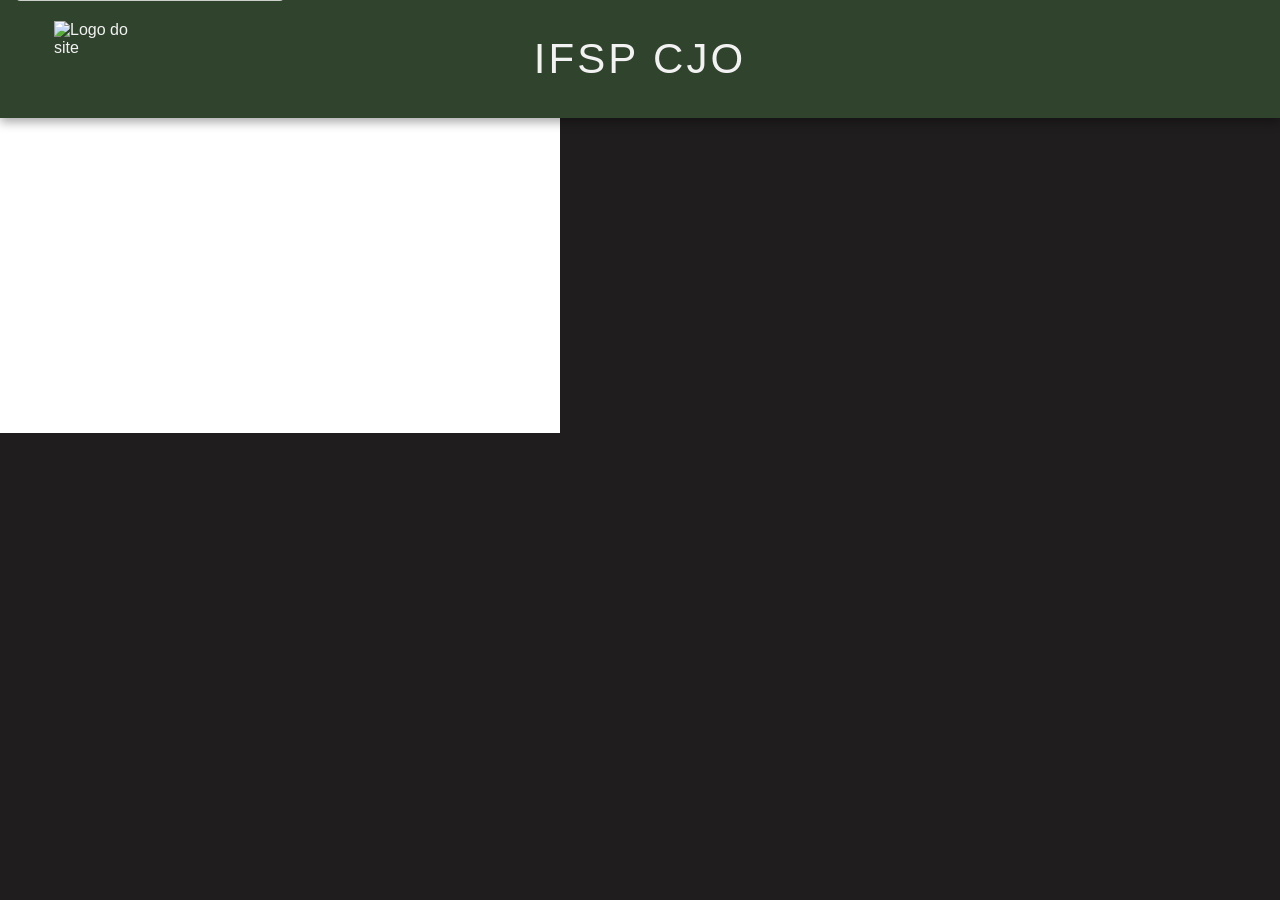
==== src/embbeded-youtube-page-template.html @ db29e04b "Criado template das páginas de video embedded do youtube e constante de configuração de quais videos" ====
<!DOCTYPE html>
<html lang="pt-BR">
<head>
  <meta charset="UTF-8" />
  <meta name="viewport" content="width=device-width, initial-scale=1.0" />

  <title>IFSP-CJO</title>

  <style>
    :root {
      --header-bg: #30432d;
      --page-bg: #1f1d1e;
      --text-main: #f2f2f2;
      --text-muted: #dddddd;
      --focus-color: #ffffff;
      --shadow: rgba(0, 0, 0, 0.35);
      --content-width: 980px;
    }

    * {
      box-sizing: border-box;
    }

    html {
      min-height: 100%;
      background: var(--page-bg);
      color-scheme: dark;
    }

    body {
      margin: 0;
      min-height: 100vh;
      background: var(--page-bg);
      color: var(--text-main);
      font-family: "Segoe UI", Arial, Helvetica, sans-serif;
    }

    .skip-link {
      position: absolute;
      left: 16px;
      top: 16px;
      z-index: 10;
      padding: 10px 14px;
      background: #ffffff;
      color: #111111;
      text-decoration: none;
      font-weight: 700;
      border-radius: 4px;
      transform: translateY(-140%);
    }

    .skip-link:focus {
      transform: translateY(0);
    }

    .site-header {
      min-height: 118px;
      background: var(--header-bg);
      display: flex;
      align-items: center;
      justify-content: center;
      position: relative;
      box-shadow: 0 4px 10px var(--shadow);
      padding: 24px 48px;
    }

    .site-logo {
      position: absolute;
      left: 54px;
      top: 50%;
      transform: translateY(-50%);
      width: 76px;
      height: 76px;
      object-fit: contain;
      display: block;
    }

    .site-title {
      margin: 0;
      color: var(--text-main);
      font-size: 42px;
      font-weight: 300;
      letter-spacing: 3px;
      text-transform: uppercase;
      text-align: center;
    }

    main {
      width: min(var(--content-width), calc(100% - 48px));
      margin: 0 auto;
      padding: 92px 0 80px;
    }

    .intro {
      max-width: 860px;
    }

    .project-title {
      margin: 0 0 28px;
      font-size: 31px;
      line-height: 1.15;
      font-weight: 600;
      color: var(--text-main);
    }

    .project-description {
      margin: 0;
      max-width: 850px;
      color: var(--text-muted);
      font-size: 30px;
      line-height: 1.12;
      font-weight: 300;
    }

    .materials {
      margin-top: 134px;
    }

    .materials-title {
      margin: 0 0 28px;
      font-size: 31px;
      font-weight: 600;
      color: var(--text-main);
    }

    .materials-grid {
      list-style: none;
      padding: 0;
      margin: 0;

      display: grid;
      grid-template-columns: repeat(auto-fit, minmax(150px, 1fr));
      gap: 54px 64px;
      align-items: start;
    }

    .material-item {
      margin: 0;
    }

    .material-card {
      min-height: 150px;
      color: var(--text-main);
      text-decoration: none;

      display: flex;
      flex-direction: column;
      align-items: center;
      justify-content: flex-start;
      gap: 26px;

      border-radius: 10px;
      transition:
        transform 160ms ease,
        opacity 160ms ease;
    }

    .material-card:hover {
      transform: translateY(-4px);
      opacity: 0.88;
    }

    .material-card:focus-visible {
      outline: 4px solid var(--focus-color);
      outline-offset: 8px;
    }

    .material-icon {
      width: 88px;
      height: 88px;
      object-fit: contain;
      display: block;
    }

    .material-label {
      font-size: 26px;
      line-height: 1.1;
      text-align: center;
      text-transform: uppercase;
      color: var(--text-main);
      font-weight: 300;
    }

    .empty-materials {
      color: var(--text-muted);
      font-size: 22px;
      line-height: 1.4;
    }

    @media (prefers-reduced-motion: reduce) {
      .material-card {
        transition: none;
      }

      .material-card:hover {
        transform: none;
      }
    }

    @media (max-width: 720px) {
      .site-header {
        min-height: 202px;
        justify-content: center;
        padding: 32px 28px;
      }

      .site-logo {
        position: static;
        transform: none;
        width: 76px;
        height: 76px;
        margin-right: 28px;
      }

      .site-title {
        font-size: 58px;
        letter-spacing: 2px;
      }

      main {
        width: 100%;
        padding: 108px 51px 90px;
      }

      .intro {
        max-width: none;
      }

      .project-title {
        text-align: center;
        font-size: 62px;
        font-weight: 300;
        margin-bottom: 54px;
      }

      .project-description {
        font-size: 35px;
        line-height: 1.08;
      }

      .materials {
        margin-top: 132px;
      }

      .materials-title {
        text-align: center;
        font-size: 60px;
        font-weight: 600;
        margin-bottom: 70px;
      }

      .materials-grid {
        grid-template-columns: repeat(2, minmax(0, 1fr));
        gap: 66px 78px;
      }

      .material-icon {
        width: 118px;
        height: 118px;
      }

      .material-label {
        font-size: 26px;
      }
    }

    @media (max-width: 520px) {
      .site-header {
        min-height: 132px;
        padding: 24px 20px;
      }

      .site-logo {
        width: 54px;
        height: 54px;
        margin-right: 18px;
      }

      .site-title {
        font-size: 36px;
      }

      main {
        padding: 64px 28px 72px;
      }

      .project-title {
        font-size: 42px;
      }

      .project-description {
        font-size: 27px;
      }

      .materials-title {
        font-size: 42px;
      }

      .materials-grid {
        gap: 54px 34px;
      }

      .material-icon {
        width: 96px;
        height: 96px;
      }
    }
  </style>
</head>

<body>
  <a class="skip-link" href="#conteudo-principal">Pular para o conteúdo principal</a>

  <header class="site-header">
    <img
      class="site-logo"
      src="./logo.png"
      alt="Logo do site"
      width="76"
      height="76"
    />

    <h1 class="site-title">IFSP CJO</h1>
  </header>
 
  <section class="embbeded-video-section">
    <iframe 
      width="560" 
      height="315" 
      src="https://www.youtube.com/embed/ID_DO_VIDEO"
      title="YouTube video player"
      frameborder="0"
      allowfullscreen>
    </iframe>
  </section>
  
</body>
</html>
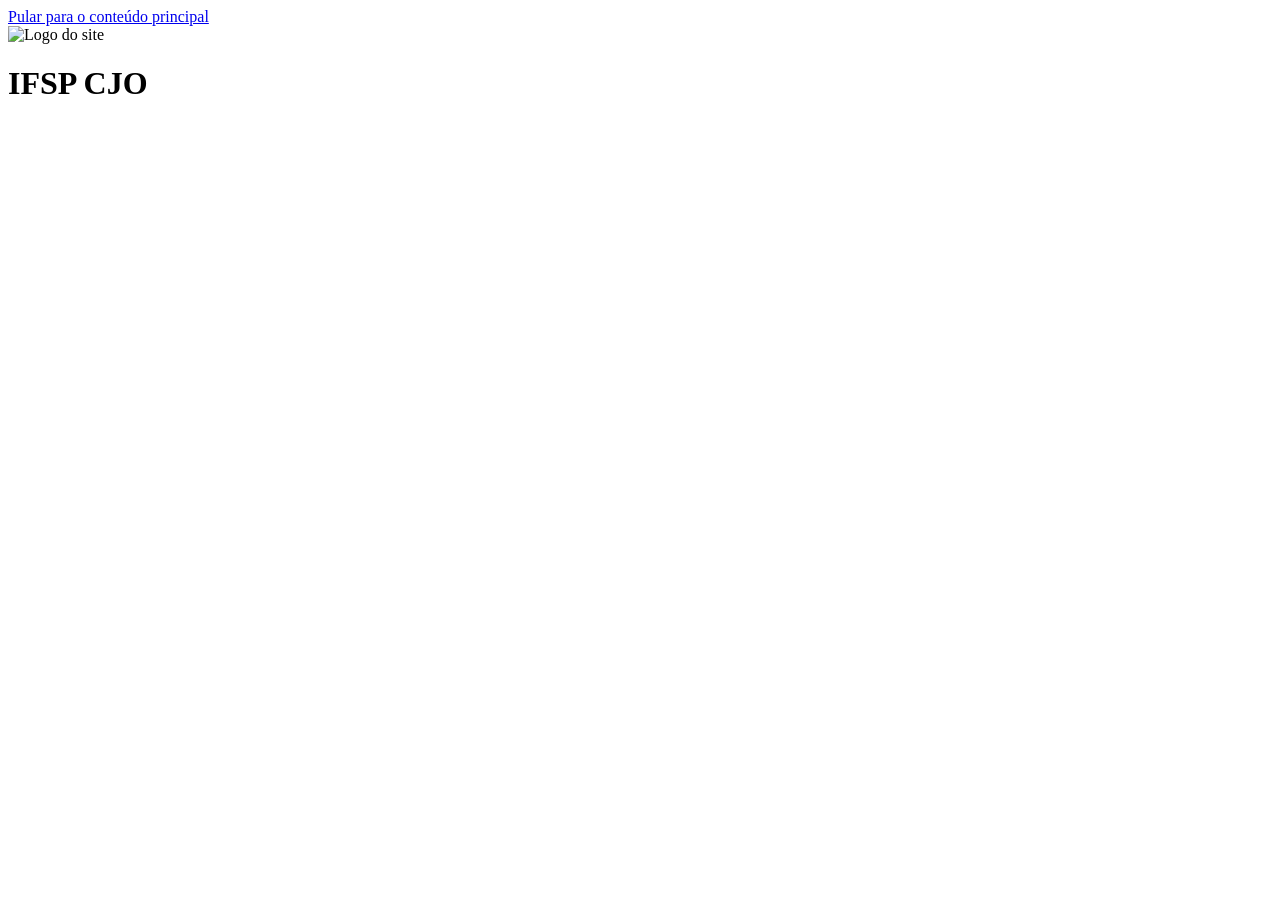
==== commit ad068fa2: "Adiciona geração de páginas embedded do YouTube no build estático, usando os itens de EMBEDDED_YOUTU" ====
--- a/src/embbeded-youtube-page-template.html
+++ b/src/embbeded-youtube-page-template.html
@@ -6,306 +6,7 @@
 
   <title>IFSP-CJO</title>
 
-  <style>
-    :root {
-      --header-bg: #30432d;
-      --page-bg: #1f1d1e;
-      --text-main: #f2f2f2;
-      --text-muted: #dddddd;
-      --focus-color: #ffffff;
-      --shadow: rgba(0, 0, 0, 0.35);
-      --content-width: 980px;
-    }
-
-    * {
-      box-sizing: border-box;
-    }
-
-    html {
-      min-height: 100%;
-      background: var(--page-bg);
-      color-scheme: dark;
-    }
-
-    body {
-      margin: 0;
-      min-height: 100vh;
-      background: var(--page-bg);
-      color: var(--text-main);
-      font-family: "Segoe UI", Arial, Helvetica, sans-serif;
-    }
-
-    .skip-link {
-      position: absolute;
-      left: 16px;
-      top: 16px;
-      z-index: 10;
-      padding: 10px 14px;
-      background: #ffffff;
-      color: #111111;
-      text-decoration: none;
-      font-weight: 700;
-      border-radius: 4px;
-      transform: translateY(-140%);
-    }
-
-    .skip-link:focus {
-      transform: translateY(0);
-    }
-
-    .site-header {
-      min-height: 118px;
-      background: var(--header-bg);
-      display: flex;
-      align-items: center;
-      justify-content: center;
-      position: relative;
-      box-shadow: 0 4px 10px var(--shadow);
-      padding: 24px 48px;
-    }
-
-    .site-logo {
-      position: absolute;
-      left: 54px;
-      top: 50%;
-      transform: translateY(-50%);
-      width: 76px;
-      height: 76px;
-      object-fit: contain;
-      display: block;
-    }
-
-    .site-title {
-      margin: 0;
-      color: var(--text-main);
-      font-size: 42px;
-      font-weight: 300;
-      letter-spacing: 3px;
-      text-transform: uppercase;
-      text-align: center;
-    }
-
-    main {
-      width: min(var(--content-width), calc(100% - 48px));
-      margin: 0 auto;
-      padding: 92px 0 80px;
-    }
-
-    .intro {
-      max-width: 860px;
-    }
-
-    .project-title {
-      margin: 0 0 28px;
-      font-size: 31px;
-      line-height: 1.15;
-      font-weight: 600;
-      color: var(--text-main);
-    }
-
-    .project-description {
-      margin: 0;
-      max-width: 850px;
-      color: var(--text-muted);
-      font-size: 30px;
-      line-height: 1.12;
-      font-weight: 300;
-    }
-
-    .materials {
-      margin-top: 134px;
-    }
-
-    .materials-title {
-      margin: 0 0 28px;
-      font-size: 31px;
-      font-weight: 600;
-      color: var(--text-main);
-    }
-
-    .materials-grid {
-      list-style: none;
-      padding: 0;
-      margin: 0;
-
-      display: grid;
-      grid-template-columns: repeat(auto-fit, minmax(150px, 1fr));
-      gap: 54px 64px;
-      align-items: start;
-    }
-
-    .material-item {
-      margin: 0;
-    }
-
-    .material-card {
-      min-height: 150px;
-      color: var(--text-main);
-      text-decoration: none;
-
-      display: flex;
-      flex-direction: column;
-      align-items: center;
-      justify-content: flex-start;
-      gap: 26px;
-
-      border-radius: 10px;
-      transition:
-        transform 160ms ease,
-        opacity 160ms ease;
-    }
-
-    .material-card:hover {
-      transform: translateY(-4px);
-      opacity: 0.88;
-    }
-
-    .material-card:focus-visible {
-      outline: 4px solid var(--focus-color);
-      outline-offset: 8px;
-    }
-
-    .material-icon {
-      width: 88px;
-      height: 88px;
-      object-fit: contain;
-      display: block;
-    }
-
-    .material-label {
-      font-size: 26px;
-      line-height: 1.1;
-      text-align: center;
-      text-transform: uppercase;
-      color: var(--text-main);
-      font-weight: 300;
-    }
-
-    .empty-materials {
-      color: var(--text-muted);
-      font-size: 22px;
-      line-height: 1.4;
-    }
-
-    @media (prefers-reduced-motion: reduce) {
-      .material-card {
-        transition: none;
-      }
-
-      .material-card:hover {
-        transform: none;
-      }
-    }
-
-    @media (max-width: 720px) {
-      .site-header {
-        min-height: 202px;
-        justify-content: center;
-        padding: 32px 28px;
-      }
-
-      .site-logo {
-        position: static;
-        transform: none;
-        width: 76px;
-        height: 76px;
-        margin-right: 28px;
-      }
-
-      .site-title {
-        font-size: 58px;
-        letter-spacing: 2px;
-      }
-
-      main {
-        width: 100%;
-        padding: 108px 51px 90px;
-      }
-
-      .intro {
-        max-width: none;
-      }
-
-      .project-title {
-        text-align: center;
-        font-size: 62px;
-        font-weight: 300;
-        margin-bottom: 54px;
-      }
-
-      .project-description {
-        font-size: 35px;
-        line-height: 1.08;
-      }
-
-      .materials {
-        margin-top: 132px;
-      }
-
-      .materials-title {
-        text-align: center;
-        font-size: 60px;
-        font-weight: 600;
-        margin-bottom: 70px;
-      }
-
-      .materials-grid {
-        grid-template-columns: repeat(2, minmax(0, 1fr));
-        gap: 66px 78px;
-      }
-
-      .material-icon {
-        width: 118px;
-        height: 118px;
-      }
-
-      .material-label {
-        font-size: 26px;
-      }
-    }
-
-    @media (max-width: 520px) {
-      .site-header {
-        min-height: 132px;
-        padding: 24px 20px;
-      }
-
-      .site-logo {
-        width: 54px;
-        height: 54px;
-        margin-right: 18px;
-      }
-
-      .site-title {
-        font-size: 36px;
-      }
-
-      main {
-        padding: 64px 28px 72px;
-      }
-
-      .project-title {
-        font-size: 42px;
-      }
-
-      .project-description {
-        font-size: 27px;
-      }
-
-      .materials-title {
-        font-size: 42px;
-      }
-
-      .materials-grid {
-        gap: 54px 34px;
-      }
-
-      .material-icon {
-        width: 96px;
-        height: 96px;
-      }
-    }
-  </style>
+  <link rel="stylesheet" href="../styles.css" />
 </head>
 
 <body>
@@ -314,7 +15,7 @@
   <header class="site-header">
     <img
       class="site-logo"
-      src="./logo.png"
+      src="../logo.png"
       alt="Logo do site"
       width="76"
       height="76"
@@ -323,16 +24,16 @@
     <h1 class="site-title">IFSP CJO</h1>
   </header>
  
-  <section class="embbeded-video-section">
+  <main id="conteudo-principal" class="embbeded-video-section">
     <iframe 
       width="560" 
       height="315" 
-      src="https://www.youtube.com/embed/ID_DO_VIDEO"
+      src="https://www.youtube.com/embed/{ID_DO_VIDEO}"
       title="YouTube video player"
       frameborder="0"
       allowfullscreen>
     </iframe>
-  </section>
+  </main>
   
 </body>
-</html>+</html>
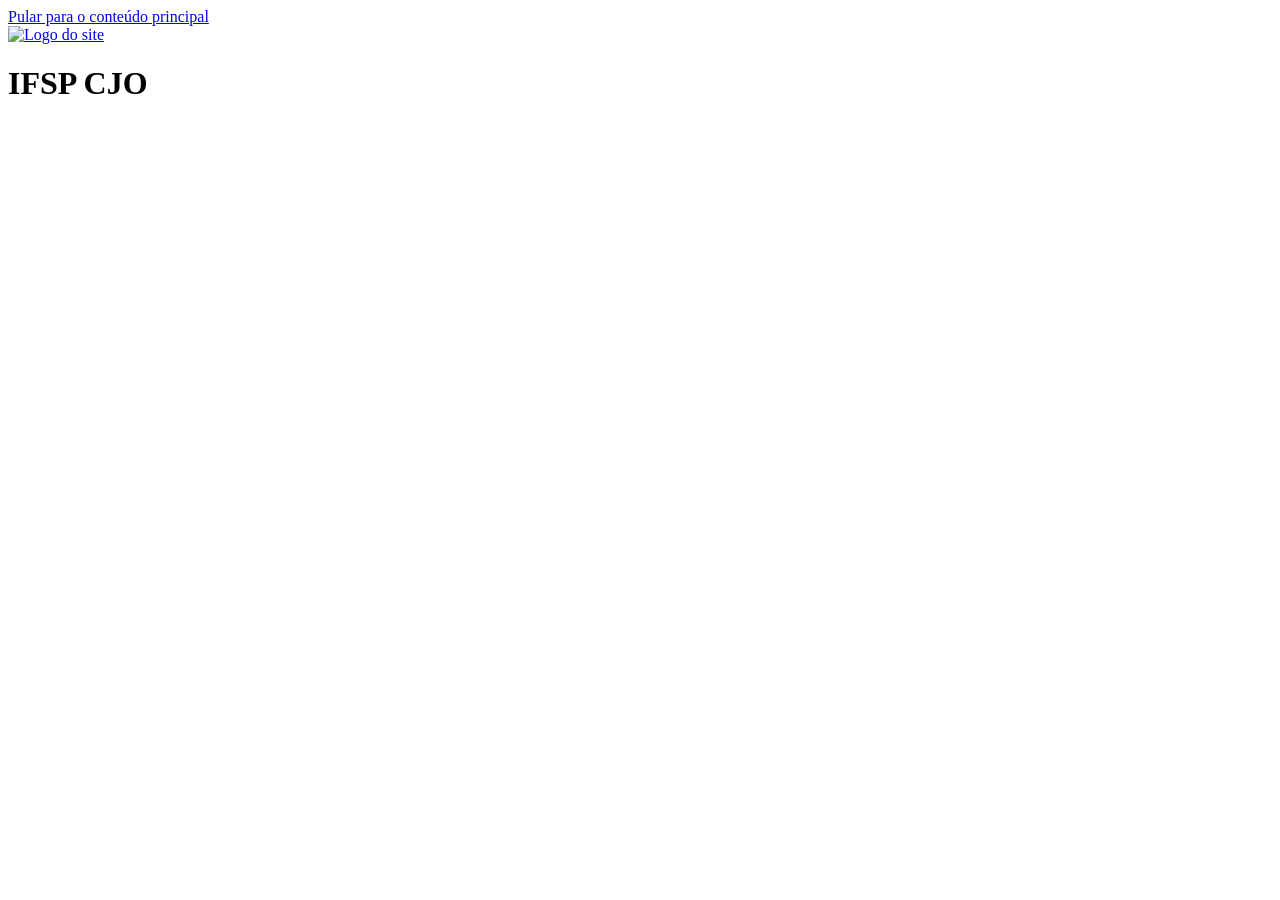
==== commit 24e89cba: "Update recursos/icones/ - Substituição do ícone de PDF - Adição do ícone de vídeo e quiz  recursos/m" ====
--- a/src/embbeded-youtube-page-template.html
+++ b/src/embbeded-youtube-page-template.html
@@ -6,6 +6,7 @@
 
   <title>IFSP-CJO</title>
 
+  <link rel="icon" type="image/png" href="../logo.png" />
   <link rel="stylesheet" href="../styles.css" />
 </head>
 
@@ -13,14 +14,15 @@
   <a class="skip-link" href="#conteudo-principal">Pular para o conteúdo principal</a>
 
   <header class="site-header">
-    <img
-      class="site-logo"
-      src="../logo.png"
-      alt="Logo do site"
-      width="76"
-      height="76"
-    />
-
+    <a href="../index.html">
+      <img
+        class="site-logo"
+        src="../logo.png"
+        alt="Logo do site"
+        width="76"
+        height="76"
+      />
+    </a>
     <h1 class="site-title">IFSP CJO</h1>
   </header>
  
